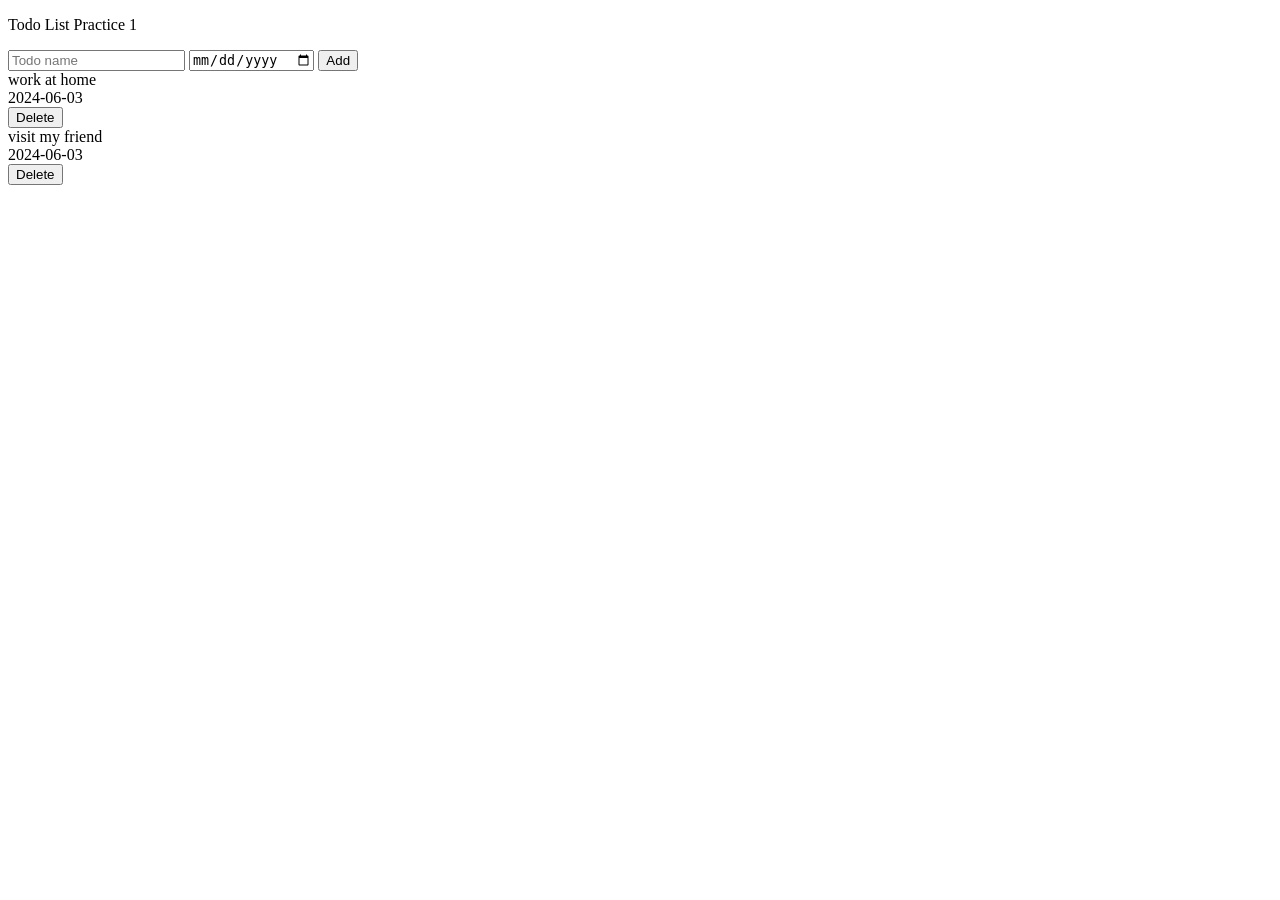
==== index.html @ 1085ca7f "Update and rename 11-to-do-practice.html to index.html" ====
<!DOCTYPE html>
<html>
<head>
  <title></title>
  <link rel="stylesheet" href="styles/to-do-list.css">
</head>
<body>
  
  <p>Todo List Practice 1</p>
  <div class="input-grid">
    <input placeholder="Todo name" class="input">
    <input type="date" class="dueDate">
    <button  class="add-button" onclick="adding();">Add</button>

  </div>
  
  <div class="list"></div>
  
  

  <script>
    
     let todoarr=[{
      name:'work at home',
      dueDate:'2024-06-03'
     },{
      name:'visit my friend',
      dueDate:'2024-06-03'
     }];
     let list='';
     let val='';
     function rendertodolist(){  
     list='';


     todoarr.forEach((value,i)=> {
      const name=todoarr[i].name;
     const dueDate=todoarr[i].dueDate;

    list= list +` 
    <div class="to-do-list-grid">
      <div>${name}</div>
      <div> ${dueDate}</div>  
      <button onclick=" 
      todoarr.splice(${i},1); 
      rendertodolist();
      " class="delete-button">Delete</button>
      </div>`;
    
      
     });//using for each method instead of the actual for loop
   /*for(let i=0;i<todoarr.length;i++){
     
    }
   */
  document.querySelector('.list').innerHTML= `${list}`;

   }  
   rendertodolist();
 document.querySelector('.dueDate').addEventListener('keydown',(event)=>{
  if (event.key==='Enter'){
    adding();
  }
 });
      function adding(){
     
        let name='';
        name =document.querySelector('.input');
        let nameValue=name.value;
        let dueDate=document.querySelector('.dueDate');
        let dueDateValue=dueDate.value;
         
         if (nameValue){
      
      

        todoarr.push({
          name: nameValue,
          dueDate: dueDateValue
        });
        rendertodolist();
        name.value='';
        dueDate.value='';
        }
      } 
       
      
      //console.log(Event.key);
    </script>
</body>

</html>
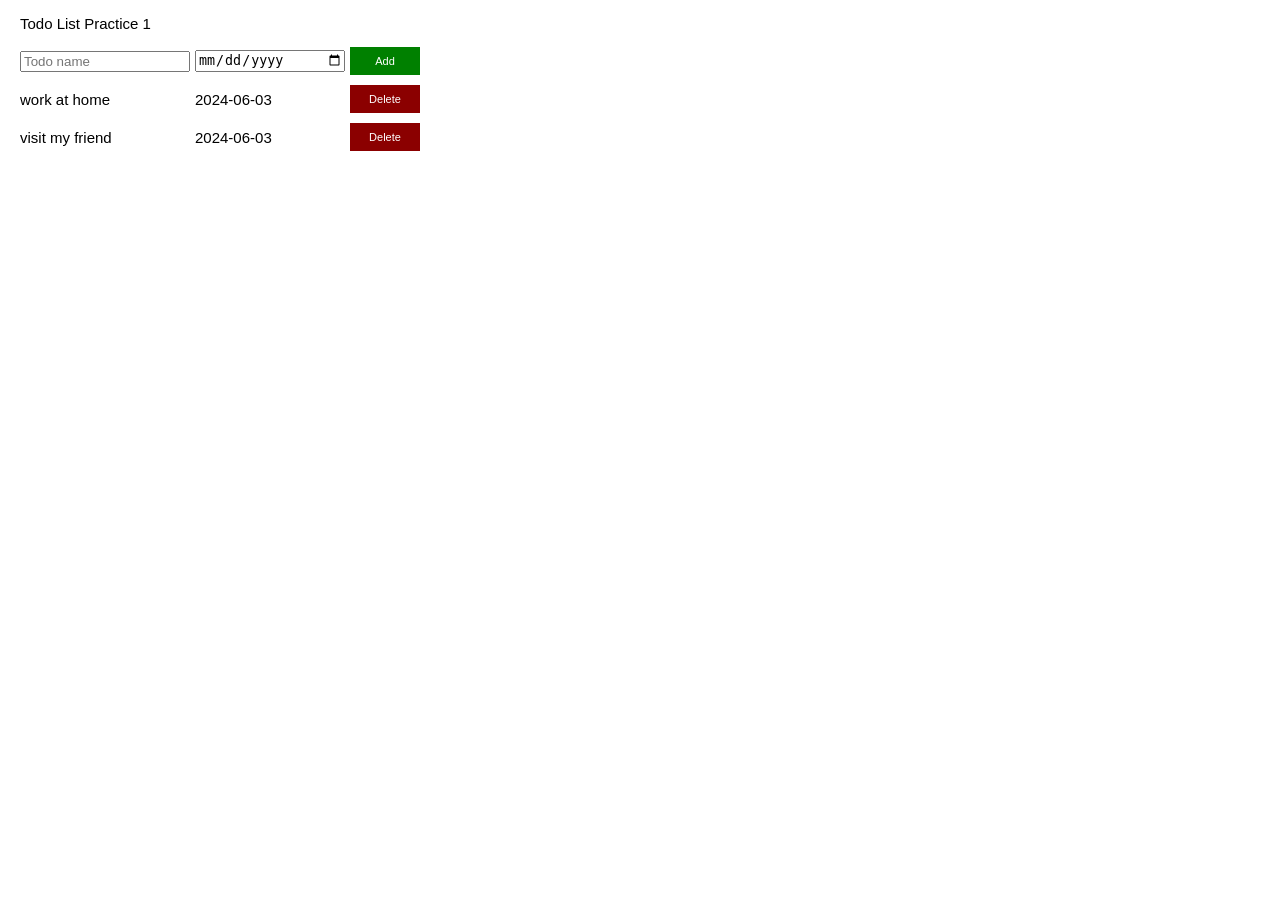
==== commit 70c01824: "Update index.html" ====
--- a/index.html
+++ b/index.html
@@ -2,7 +2,7 @@
 <html>
 <head>
   <title></title>
-  <link rel="stylesheet" href="styles/to-do-list.css">
+  <link rel="stylesheet" href="to-do-list.css">
 </head>
 <body>
   
--- a/to-do-list.css
+++ b/to-do-list.css
@@ -0,0 +1,34 @@
+body{
+  font-family:Arial;
+  font-size:15px;
+  margin-left:20px;
+}
+.to-do-list-grid,
+.input-grid{
+  display:grid;
+  grid-template-columns:170px 150px 70px;
+  grid-gap:10px;
+  margin-bottom:10px;
+  align-items: center;
+  column-gap:5px;
+
+}
+.add-button{
+  background-color: green;
+  color:white;
+  border-style:none;
+  font-size: 11px;
+  padding-top: 8px;
+  padding-bottom:8px;
+
+
+}
+.delete-button{
+  padding-top: 8px;
+  padding-bottom:8px;
+  background-color:darkred;
+  color:white;
+  border-style:none;
+  font-size: 11px;
+
+}
